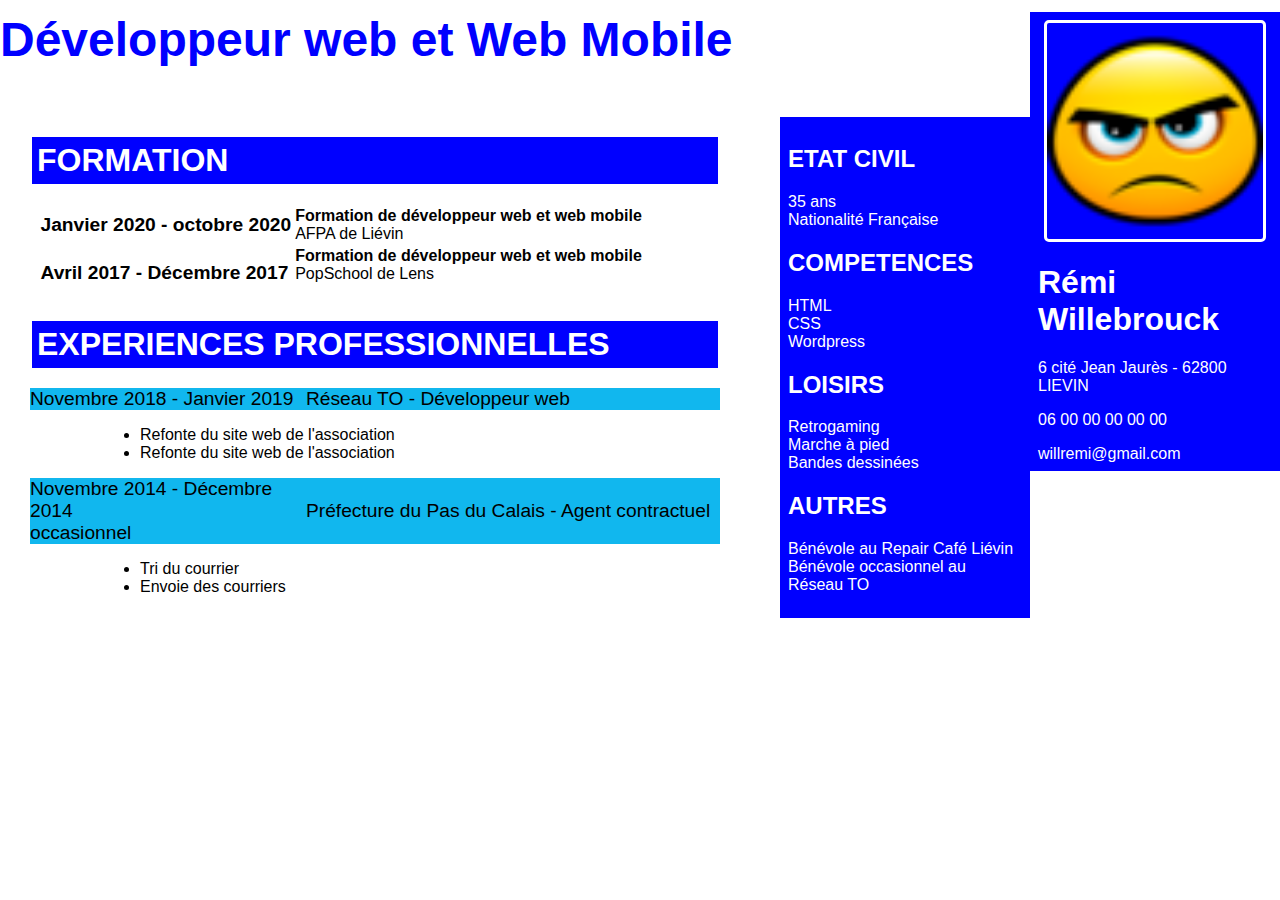
==== cv.html @ 7b749d4e "add cv.html" ====
<!DOCTYPE html>
<html lang="fr">
<head>
    <meta charset="UTF-8">
    <meta name="viewport" content="width=device-width, initial-scale=1.0">
    <meta http-equiv="X-UA-Compatible" content="ie=edge">
    <title>CV</title>
    <link rel="stylesheet" href="css/cv.css">
    <link rel="stylesheet" href="cvPC.css">
    <link rel="stylesheet" href="cvMOB.css">
</head>
<body>
   <header>Développeur web et Web Mobile</header> 
   <div id="civil">

        <img src="img/visage.png" alt="">

        <h1>Rémi Willebrouck</h1>
        <p>6 cité Jean Jaurès - 62800 LIEVIN</p>
        <p>06 00 00 00 00 00</p>
        <email>willremi@gmail.com</email>
   </div>
   <main>
    <div id="formation">
        <header>FORMATION</header>
        <table>
            <tr>
                <th>Janvier 2020 - octobre 2020</th>
                <td><strong>Formation de développeur web et web mobile</strong><br>
                AFPA de Liévin
                </td>
            </tr>
            <tr>
                <th>Avril 2017 - Décembre 2017</th>
                <td><strong>Formation de développeur web et web mobile</strong><br>
                PopSchool de Lens
                </td>
            </tr>
        </table>
    </div> <!-- Fin formation -->
    <div id="expe">
        <header>EXPERIENCES PROFESSIONNELLES</header>
        <h1><span>Novembre 2018 - Janvier 2019</span><span>Réseau TO - Développeur web</span><img src="img/icons8-triangle-64.png"></h1>
        <ul>
            <li>Refonte du site web de l'association</li>
            <li>Refonte du site web de l'association</li>
        </ul>
        <h1><span>Novembre 2014 - Décembre 2014</span><span>Préfecture du Pas du Calais - Agent contractuel occasionnel</span><img src="img/icons8-triangle-64.png"></h1>
        <ul>
            <li>Tri du courrier</li>
            <li>Envoie des courriers</li>
        </ul>
    </div> <!-- Fin expe-->
   </main>
   <div id="divers">
       <h2>ETAT CIVIL<img src="img/icons8-triangle-64.png"></h2>
       <ul>
           <li>35 ans</li>
           <li>Nationalité Française</li>
       </ul>
       <h2>COMPETENCES<img src="img/icons8-triangle-64.png"></h2>
       <ul>
           <li>HTML</li>
           <li>CSS</li>
           <li>Wordpress</li>
       </ul>
       <h2>LOISIRS<img src="img/icons8-triangle-64.png"></h2>
       <ul>
           <li>Retrogaming</li>
           <li>Marche à pied</li>
           <li>Bandes dessinées</li>
       </ul>
       <h2>AUTRES<img src="img/icons8-triangle-64.png"></h2>
       <ul>
           <li>Bénévole au Repair Café Liévin</li>
           <li>Bénévole occasionnel au Réseau TO</li>
       </ul>
   </div>
</body>
</html>
---- css/cv.css ----
* {
    box-sizing: border-box;
    font-family: sans-serif;
}

body {
    margin: 12px 0;
}

header {
    font-weight: bold;
    font-size: 3em;
    color: blue;
    margin-bottom: 50px;
}

/* Titres du bloc main */
#formation>header, #expe>header {
    font-size: 2em;
    margin: 20px 32px;
    padding: 5px;
    color: white;
    background-color: blue;
}

/* Pas de triangles pour détails à la demande */
#expe h1>img, #divers h2>img {
    display: none;
}

/* Enum en expérience prof */
#expe h1 {
    font-size: 1.2em;
    background-color: #11b7ee;
    font-weight: normal;
    margin-left: 4%;
    margin-right: 4%;
}

/* Séparation en 2 parties de l'exp prof */
#expe h1 span:first-of-type {
    display: inline-block; /* Nécessaire pour dimensionner */
    word-wrap: break-word;
    width: 40%; /* Espacer les 2 parties  */
}

/* Photo identité */
#civil>img {
    display: block;
    width: 95%;
    margin: auto;
    border: 3px solid white;
    border-radius: 5px;
}

/* Titre et bloc main à gauche */
body>header, main {
    display: block;
    float: left;
    width: 750px;
}

/* Bloc photo + adresse et divers */
#civil, #divers {
    float: right;
    width: 250px;
    background-color: blue;
    color: white;
    padding: 8px;
}

/* Diplômes */
#formation table th {
    text-align: left;
    font-size: 1.2em;
}

table {
    margin-left: 5%;
}

/* Espaces entre 2 formations */
#formation table tr:nth-child(2n) td {
    padding-bottom: 1em; /* 16px */
}

#expe ul {
    margin-left: 13.3333333%; /* 100px/750px */
}

#divers ul {
    list-style: none;
    padding-left: 0px;
}
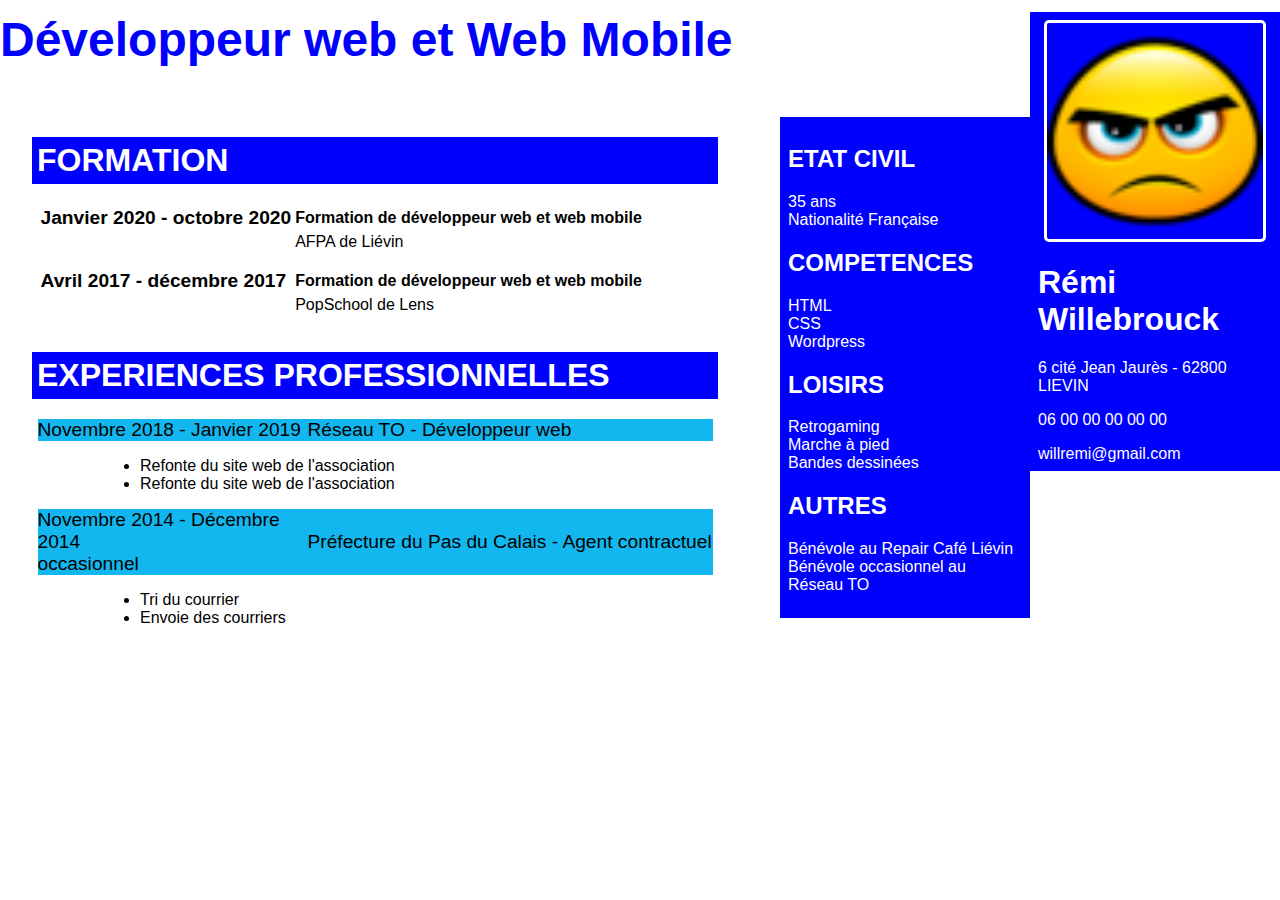
==== commit a086de83: "add cv.html" ====
--- a/cv.html
+++ b/cv.html
@@ -26,16 +26,20 @@
         <table>
             <tr>
                 <th>Janvier 2020 - octobre 2020</th>
-                <td><strong>Formation de développeur web et web mobile</strong><br>
-                AFPA de Liévin
-                </td>
-            </tr>
-            <tr>
-                <th>Avril 2017 - Décembre 2017</th>
-                <td><strong>Formation de développeur web et web mobile</strong><br>
-                PopSchool de Lens
-                </td>
-            </tr>
+                <td><strong>Formation de développeur web et web mobile</strong></td>
+              </tr>
+              <tr>
+                <th></th>
+                <td>AFPA de Liévin</td>
+              </tr>
+              <tr>
+                <th>Avril 2017 - décembre 2017</th>
+                <td><strong>Formation de développeur web et web mobile</strong></td>
+              </tr>
+              <tr>
+                  <th></th>
+                <td>PopSchool de Lens</td>
+              </tr>
         </table>
     </div> <!-- Fin formation -->
     <div id="expe">
--- a/css/cv.css
+++ b/css/cv.css
@@ -33,8 +33,8 @@
     font-size: 1.2em;
     background-color: #11b7ee;
     font-weight: normal;
-    margin-left: 4%;
-    margin-right: 4%;
+    margin-left: 5%;
+    margin-right: 5%;
 }
 
 /* Séparation en 2 parties de l'exp prof */
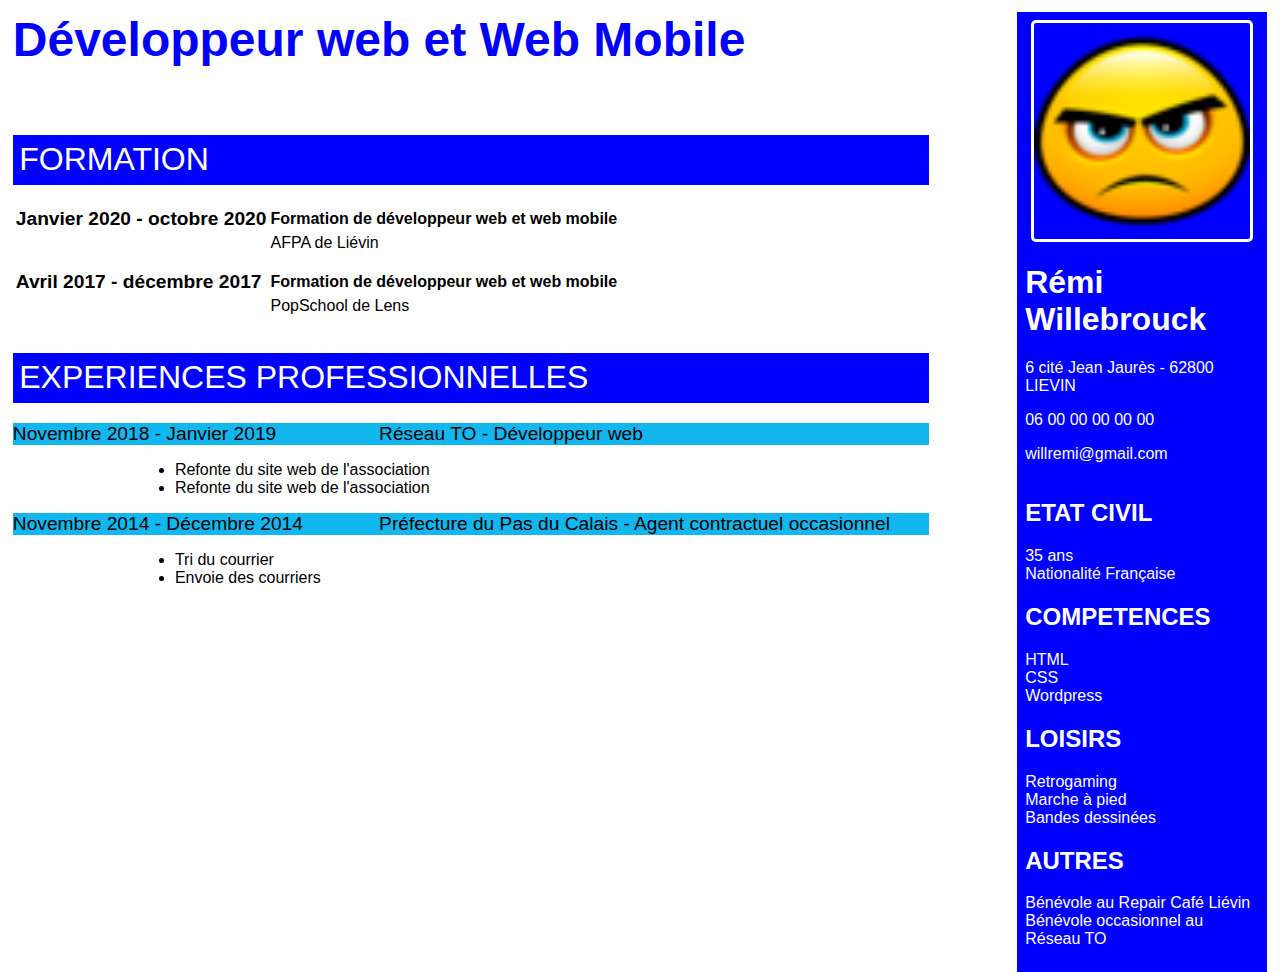
==== commit 50b2f393: "update cv.html and add cvMOB.css" ====
--- a/cv.html
+++ b/cv.html
@@ -5,9 +5,9 @@
     <meta name="viewport" content="width=device-width, initial-scale=1.0">
     <meta http-equiv="X-UA-Compatible" content="ie=edge">
     <title>CV</title>
-    <link rel="stylesheet" href="css/cv.css">
-    <link rel="stylesheet" href="cvPC.css">
-    <link rel="stylesheet" href="cvMOB.css">
+    <link rel="stylesheet" href="css/cv.css" media="screen">
+    <link rel="stylesheet" href="css/cvPC.css" media="screen and (min-width:400px">
+    <link rel="stylesheet" href="css/cvMOB.css" media="screen and (max-width:399px">
 </head>
 <body>
    <header>Développeur web et Web Mobile</header> 
--- a/css/cv.css
+++ b/css/cv.css
@@ -4,23 +4,23 @@
 }
 
 body {
-    margin: 12px 0;
+    margin: .75em 1%;
 }
 
-header {
+body>header {
+    font-size: 3em;
     font-weight: bold;
-    font-size: 3em;
     color: blue;
-    margin-bottom: 50px;
+    margin-bottom: 1em;
 }
 
 /* Titres du bloc main */
 #formation>header, #expe>header {
     font-size: 2em;
-    margin: 20px 32px;
-    padding: 5px;
+    margin: 0.625em  0px; /* 20px/32px */
+    padding : 0.7% ; /*5px/706px */ 
+    background-color: blue;
     color: white;
-    background-color: blue;
 }
 
 /* Pas de triangles pour détails à la demande */
@@ -33,8 +33,6 @@
     font-size: 1.2em;
     background-color: #11b7ee;
     font-weight: normal;
-    margin-left: 5%;
-    margin-right: 5%;
 }
 
 /* Séparation en 2 parties de l'exp prof */
@@ -57,7 +55,7 @@
 body>header, main {
     display: block;
     float: left;
-    width: 750px;
+    width: 73%;
 }
 
 /* Bloc photo + adresse et divers */
@@ -75,10 +73,6 @@
     font-size: 1.2em;
 }
 
-table {
-    margin-left: 5%;
-}
-
 /* Espaces entre 2 formations */
 #formation table tr:nth-child(2n) td {
     padding-bottom: 1em; /* 16px */
--- a/css/cvPC.css
+++ b/css/cvPC.css
@@ -0,0 +1,20 @@
+/* Grand écran */
+@media screen and (min-width:1050px) {
+    body {
+        font-size: 16px;
+    }
+}
+
+/* Ecran std */
+@media screen and (min-width:640px) and (max-width:1049px) {
+    body {
+        font-size: 14px;
+    }
+}
+
+/* Petit écran et tablettes */
+@media screen and (min-width:400px) and (max-width:639px) {
+    body {
+        font-size: 12px;
+    }
+}--- a/css/cvMOB.css
+++ b/css/cvMOB.css
@@ -0,0 +1,86 @@
+@media screen and (max-width:399px) {
+    body {
+        font-size: 10px;
+        position: relative; /* Pour photo identité */
+    }
+
+    /* Photo identité à droite */
+    #civil>img {
+        position: absolute;
+        right: 0px;
+        top: 0px;
+        display: block;
+        float: right;
+        max-width: 130px;
+        border: 3px solid white;
+        border-radius: 5px;
+        box-shadow: 0 0 3px blue;
+    }
+
+    /* Titre à gauche */
+    body>header {
+        display: block;
+        float: left;
+        width: 60%;
+        margin-bottom: .5em;
+    }
+
+    /* Bloc civil sous photo */
+    #civil {
+        clear: both;
+    }
+
+    #civil h1{ 
+        font-size: 2em;
+        margin: 0.625em  0px; 
+        font-weight: bold;
+        color: white;
+        background-color: blue;
+    }
+
+    /* Bloc divers */
+    #divers {
+        background-color: blue;
+        color: white;
+        padding: .5em 0.77972709551657;
+    }
+
+    /* Enum divers et expé à la demande et positionnés en ligne */
+    ul {
+        display: none;
+    }
+
+    ul li {
+        display: inline;
+    }
+
+    ul li:after {
+        content: ' - '; /* Séparateur */
+    }
+
+    ul li:last-of-type:after {
+        content:'.'; /* Un point après le dernier */
+    }
+
+    #expe h1, #divers h2 {
+        position: relative;
+    }
+
+    #expe h1 img, #divers h2 img {
+        position: absolute;
+        right: 0px;
+        bottom: 0px;
+    }
+
+    /* Affichage à la demande */
+    #expe h1:hover+ul, #divers h2:hover+ul {
+        display: block;
+    }
+
+    /* Rotation triangle */
+    #expe h1 img:hover, #divers h2 img:hover {
+        transform: rotate(180deg);
+        transition: transform .2s ease-in-out;
+    }
+}
+
